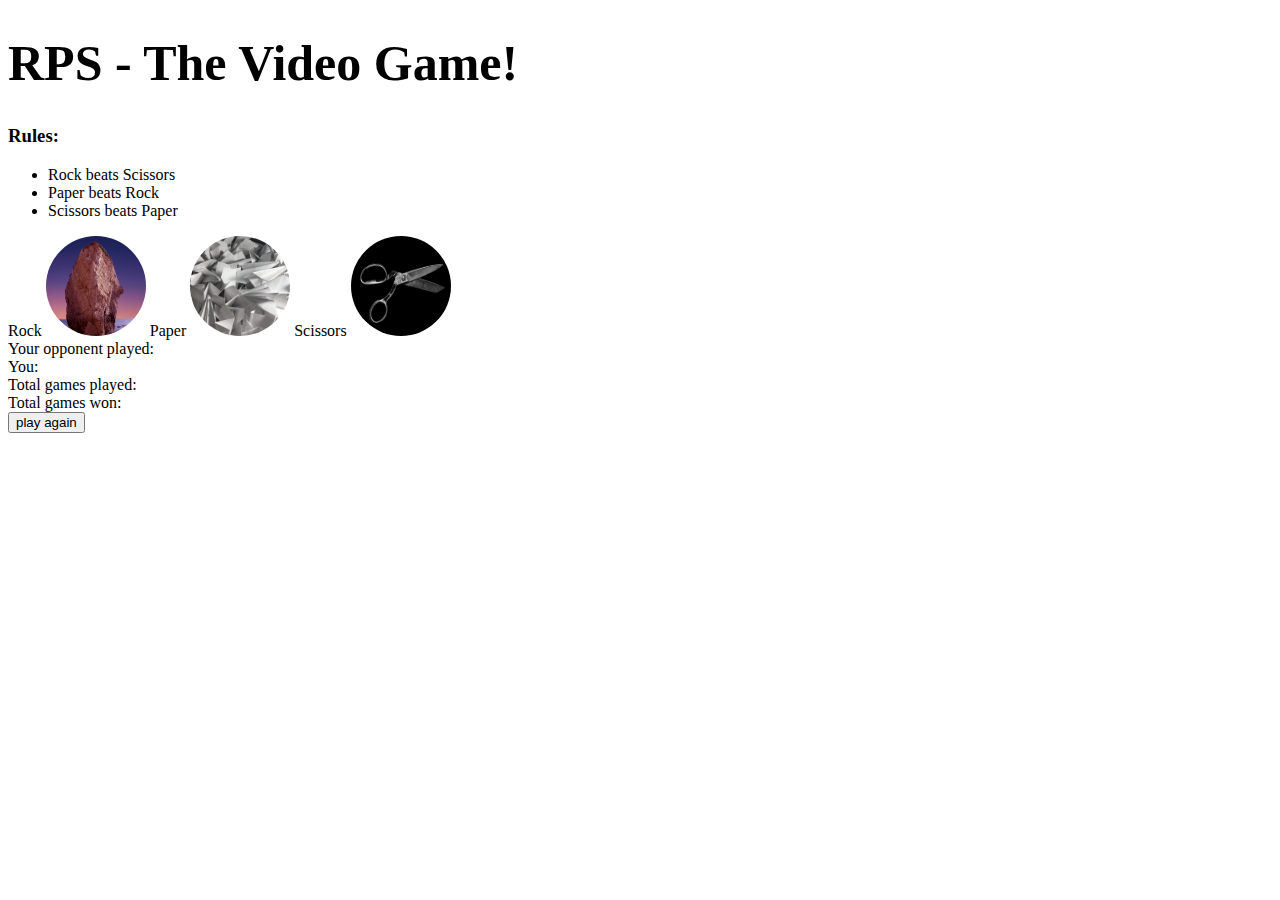
==== index.html @ 53d481e3 "had two tests working then broke it right before lunch. boo." ====
<!DOCTYPE html>
<html lang="en">

<head>
    <meta charset="UTF-8">
    <meta name="viewport" content="width=device-width, initial-scale=1.0">
    <meta http-equiv="X-UA-Compatible" content="ie=edge">
    <link rel="stylesheet" href="style.css">
    <title>RPS - The Video Game!</title>
</head>
<header class='instructions'>
    <h1>RPS - The Video Game!</h1>
   <div id='rules'>
       <h3>Rules:</h3>
       <ul>
           <li>Rock beats Scissors</li>
           <li>Paper beats Rock</li>
           <li> Scissors beats Paper</li>
       </ul>
    </div> 
</header>


<section class='throwChoices'>
    <label id='rock'> Rock
            <input name="choice" value="rock" type="radio" checked />
            <img class="rock-image" src="./assets/rock.jpeg">
    </label>
    <label id='paper'>Paper
            <input name="choice" value="paper" type="radio" checked />
            <img class="paper-image" src="./assets/paper.jpeg">
    </label>
    <label id='scissors'>Scissors
            <input name="choice" value="scissors" type="radio" checked />
            <img class="scissors-image" src="./assets/scissors.jpeg">
    </label>
</section>
<section id='results'>
    <div>
        Your opponent played: <span id='opp-throw'></span>
    </div>
    <div>
        You: <span id='game-result'></span>
    </div>
    <div>Total games played: <span id=games-played></span></div>
    <div>Total games won: <span id='games-won'></span></div>
</section>
<section id='play-again'>
    <button>play again</button>
</section>


<body>

    <script type='module' src="app.js"></script>
</body>

</html>
---- style.css ----
h1 {
    font-size: 50px;
}


.rock-image {
    border-radius: 100%;
    height: 100px;
    width: 100px;
}
.paper-image {
    border-radius: 100%;
    height: 100px;
    width: 100px;
}
.scissors-image {
    border-radius: 100%;
    height: 100px;
    width: 100px;
}
input {
    display: none;
}
input:checked + .throw-choices {
    border: 5px solid steelblue;
}
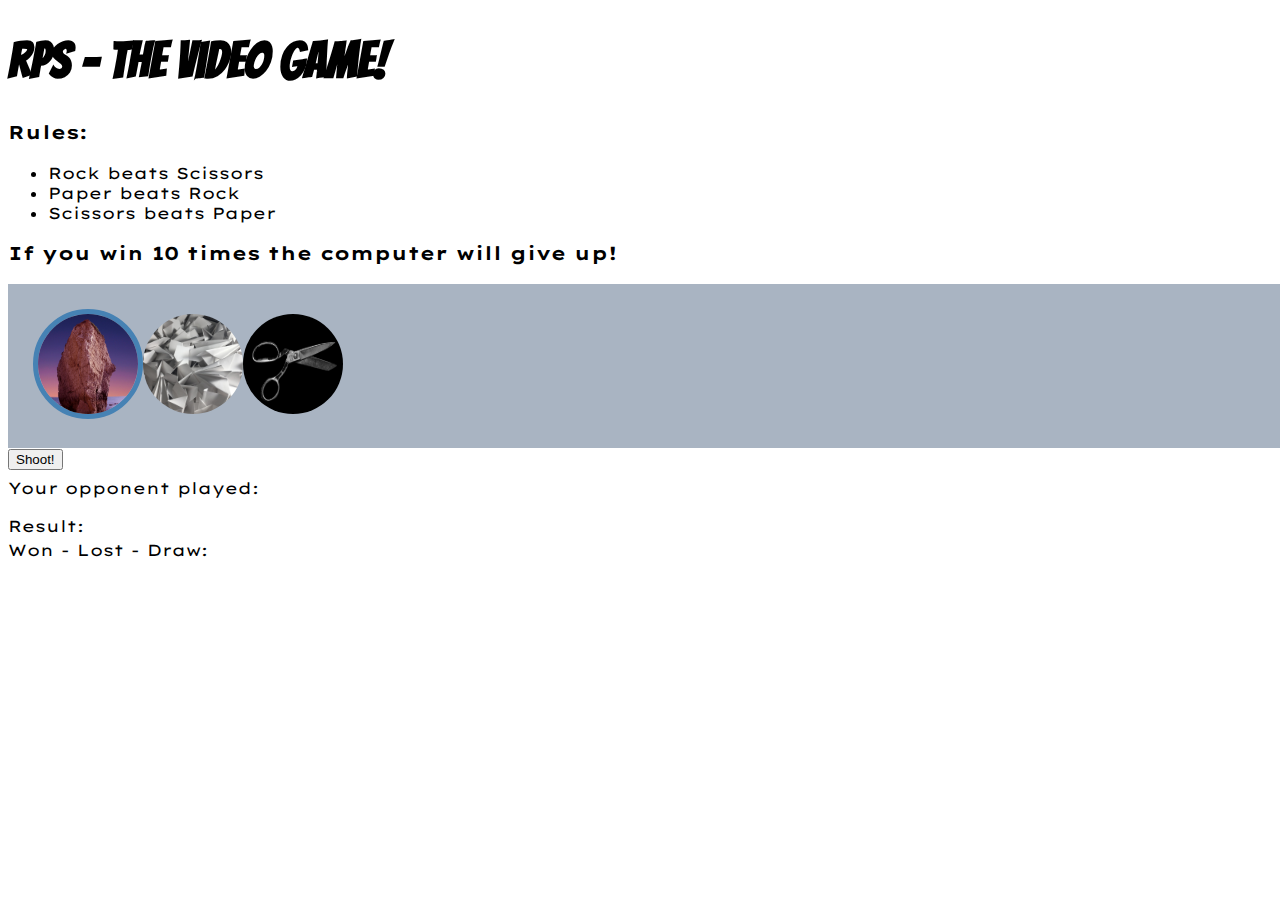
==== commit 6b046d36: "lab-04 completed" ====
--- a/index.html
+++ b/index.html
@@ -5,11 +5,14 @@
     <meta charset="UTF-8">
     <meta name="viewport" content="width=device-width, initial-scale=1.0">
     <meta http-equiv="X-UA-Compatible" content="ie=edge">
+    <link href="https://fonts.googleapis.com/css?family=Bangers|Lexend+Mega&display=swap" rel="stylesheet">
     <link rel="stylesheet" href="style.css">
     <title>RPS - The Video Game!</title>
 </head>
+
 <header class='instructions'>
     <h1>RPS - The Video Game!</h1>
+
    <div id='rules'>
        <h3>Rules:</h3>
        <ul>
@@ -17,42 +20,59 @@
            <li>Paper beats Rock</li>
            <li> Scissors beats Paper</li>
        </ul>
+       <h3>If you win 10 times the computer will give up!</h3>
     </div> 
 </header>
 
 
-<section class='throwChoices'>
-    <label id='rock'> Rock
-            <input name="choice" value="rock" type="radio" checked />
-            <img class="rock-image" src="./assets/rock.jpeg">
-    </label>
-    <label id='paper'>Paper
-            <input name="choice" value="paper" type="radio" checked />
-            <img class="paper-image" src="./assets/paper.jpeg">
-    </label>
-    <label id='scissors'>Scissors
-            <input name="choice" value="scissors" type="radio" checked />
-            <img class="scissors-image" src="./assets/scissors.jpeg">
-    </label>
+<div class='throwChoices'>
+
+    <div><label> 
+            <input name="choice" value='rock' type="radio" checked>
+            <img class="throw-image"   alt = '🤘' src="./assets/rock.jpeg">
+    </label></div>
+
+    <div><label>  
+            <input name="choice" value='paper' type="radio" />
+            <img class="throw-image" alt = '🂠' src="./assets/paper.jpeg">
+    </label></div>
+
+    <div><label> 
+            <input name="choice" value='scissors' type="radio"/>
+            <img class="throw-image" alt = '✄' src="./assets/scissors.jpeg">
+    </label></div>
+
+</div>
+
+
+<section class='in-game'>
+    <button id='shoot-button'>Shoot!</button>
 </section>
+
+
 <section id='results'>
+
     <div>
         Your opponent played: <span id='opp-throw'></span>
     </div>
+
     <div>
-        You: <span id='game-result'></span>
+        Result: <span id='game-result'></span>
     </div>
-    <div>Total games played: <span id=games-played></span></div>
-    <div>Total games won: <span id='games-won'></span></div>
+
+    <div>Won - Lost - Draw: <span id='games-wld'></span></div>
+
 </section>
-<section id='play-again'>
-    <button>play again</button>
-</section>
+
+
+
 
 
 <body>
 
     <script type='module' src="app.js"></script>
+
+
 </body>
 
 </html>--- a/style.css
+++ b/style.css
@@ -1,26 +1,58 @@
-h1 {
-    font-size: 50px;
+body {
+    width: 100%;
 }
 
 
-.rock-image {
+h1 {
+    font-size: 50px;
+    font-family: 'Bangers', cursive;
+}
+
+
+section {
+    font-family: 'Lexend Mega', sans-serif; 
+}
+
+
+.throwChoices {
+    background: #A9B4C2;
+    padding: 25px;
+    display: flex;
+    align-items: center;
+  
+}
+
+
+.throw-image {
     border-radius: 100%;
     height: 100px;
     width: 100px;
 }
-.paper-image {
-    border-radius: 100%;
-    height: 100px;
-    width: 100px;
+
+
+#rules {
+    font-family: 'Lexend Mega', sans-serif;
 }
-.scissors-image {
-    border-radius: 100%;
-    height: 100px;
-    width: 100px;
-}
+
+
 input {
     display: none;
 }
-input:checked + .throw-choices {
+
+
+input:checked + .throw-image {
     border: 5px solid steelblue;
+}
+
+
+#game-result {
+    Color: red; 
+    font-size: 200%; 
+}
+
+
+#opp-throw {
+
+    color: red; 
+    font-size: 150%; 
 }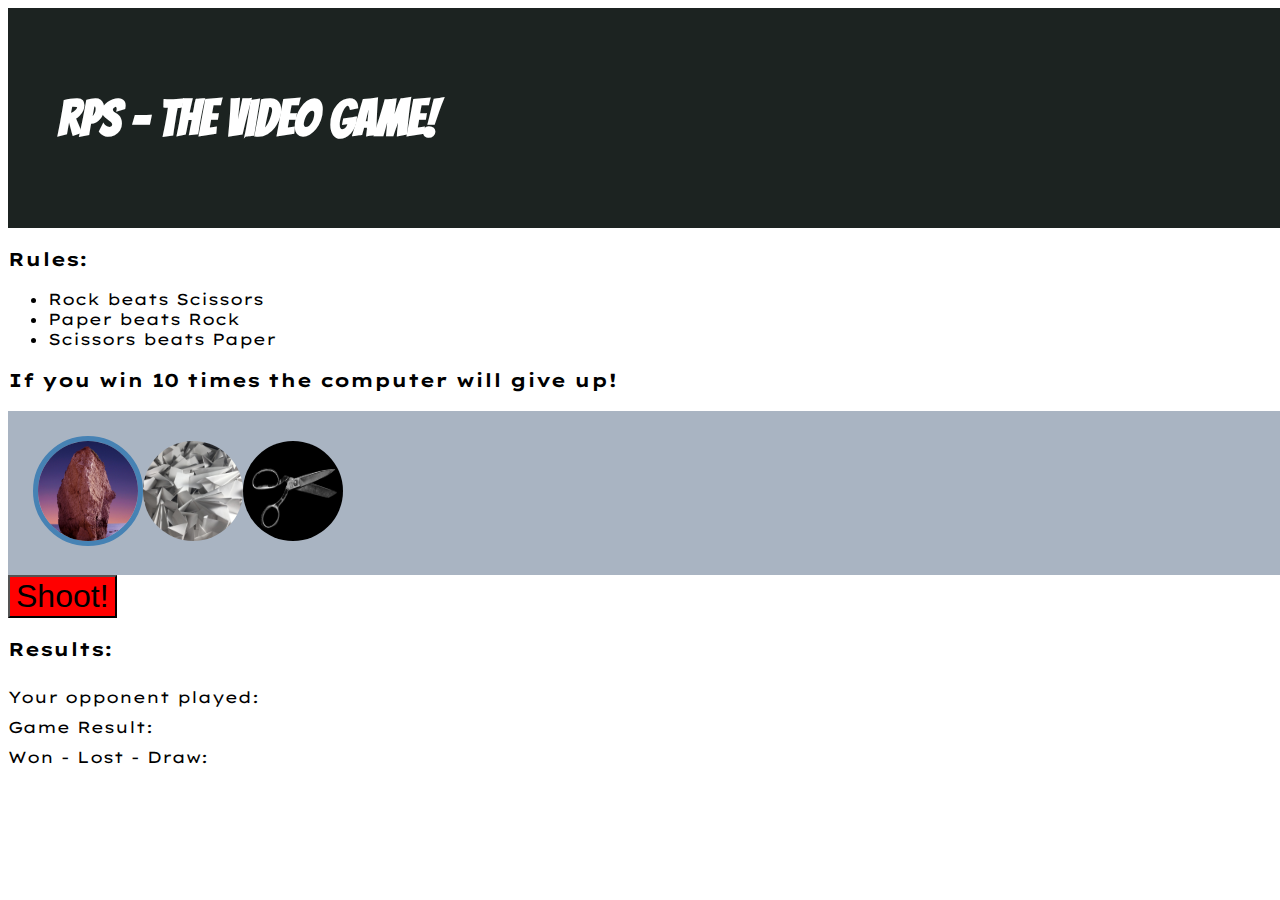
==== commit 12278de6: "app done. just working on CSS" ====
--- a/index.html
+++ b/index.html
@@ -9,10 +9,8 @@
     <link rel="stylesheet" href="style.css">
     <title>RPS - The Video Game!</title>
 </head>
-
 <header class='instructions'>
-    <h1>RPS - The Video Game!</h1>
-
+    <div id='logo'><h1>RPS - The Video Game!</h1></div>
    <div id='rules'>
        <h3>Rules:</h3>
        <ul>
@@ -20,59 +18,48 @@
            <li>Paper beats Rock</li>
            <li> Scissors beats Paper</li>
        </ul>
-       <h3>If you win 10 times the computer will give up!</h3>
     </div> 
+    <h3>If you win 10 times the computer will give up!</h3>
 </header>
 
 
 <div class='throwChoices'>
-
-    <div><label> 
+    <div><label>
             <input name="choice" value='rock' type="radio" checked>
-            <img class="throw-image"   alt = '🤘' src="./assets/rock.jpeg">
+            <img class="throw-image" alt='rock' src="./assets/rock.jpeg">
     </label></div>
-
-    <div><label>  
+    <div><label>
             <input name="choice" value='paper' type="radio" />
-            <img class="throw-image" alt = '🂠' src="./assets/paper.jpeg">
+            <img class="throw-image" alt="paper" src="./assets/paper.jpeg">
     </label></div>
-
-    <div><label> 
+    <div><label>
             <input name="choice" value='scissors' type="radio"/>
-            <img class="throw-image" alt = '✄' src="./assets/scissors.jpeg">
+            <img class="throw-image" alt="scissors"src="./assets/scissors.jpeg">
     </label></div>
-
 </div>
-
 
 <section class='in-game'>
     <button id='shoot-button'>Shoot!</button>
 </section>
 
-
 <section id='results'>
-
+    <h3>Results: </h3>
     <div>
         Your opponent played: <span id='opp-throw'></span>
     </div>
-
     <div>
-        Result: <span id='game-result'></span>
+        Game Result: <span id='game-result'></span>
     </div>
 
     <div>Won - Lost - Draw: <span id='games-wld'></span></div>
-
+    
 </section>
-
-
 
 
 
 <body>
 
     <script type='module' src="app.js"></script>
-
-
 </body>
 
 </html>--- a/style.css
+++ b/style.css
@@ -1,11 +1,23 @@
 body {
     width: 100%;
 }
+header{
+ 
+}
 
+#logo {
+    background: #1C2321;
+    color: white;
+ padding :50px;
+}
 
 h1 {
     font-size: 50px;
     font-family: 'Bangers', cursive;
+}
+
+h3 {
+    font-family: 'Lexend Mega', sans-serif;  
 }
 
 
@@ -14,40 +26,35 @@
 }
 
 
+ 
+
 .throwChoices {
     background: #A9B4C2;
     padding: 25px;
     display: flex;
     align-items: center;
-  
+
+    
 }
-
-
 .throw-image {
     border-radius: 100%;
     height: 100px;
     width: 100px;
+
 }
-
-
 #rules {
     font-family: 'Lexend Mega', sans-serif;
 }
-
-
 input {
-    display: none;
+display: none;
 }
-
-
 input:checked + .throw-image {
     border: 5px solid steelblue;
 }
 
-
 #game-result {
     Color: red; 
-    font-size: 200%; 
+    font-size: 150%; 
 }
 
 
@@ -55,4 +62,15 @@
 
     color: red; 
     font-size: 150%; 
+}
+
+#games-wld {
+
+    color: red; 
+    font-size: 150%; 
+}
+
+button {
+    font-size: 200%;
+    background: red;
 }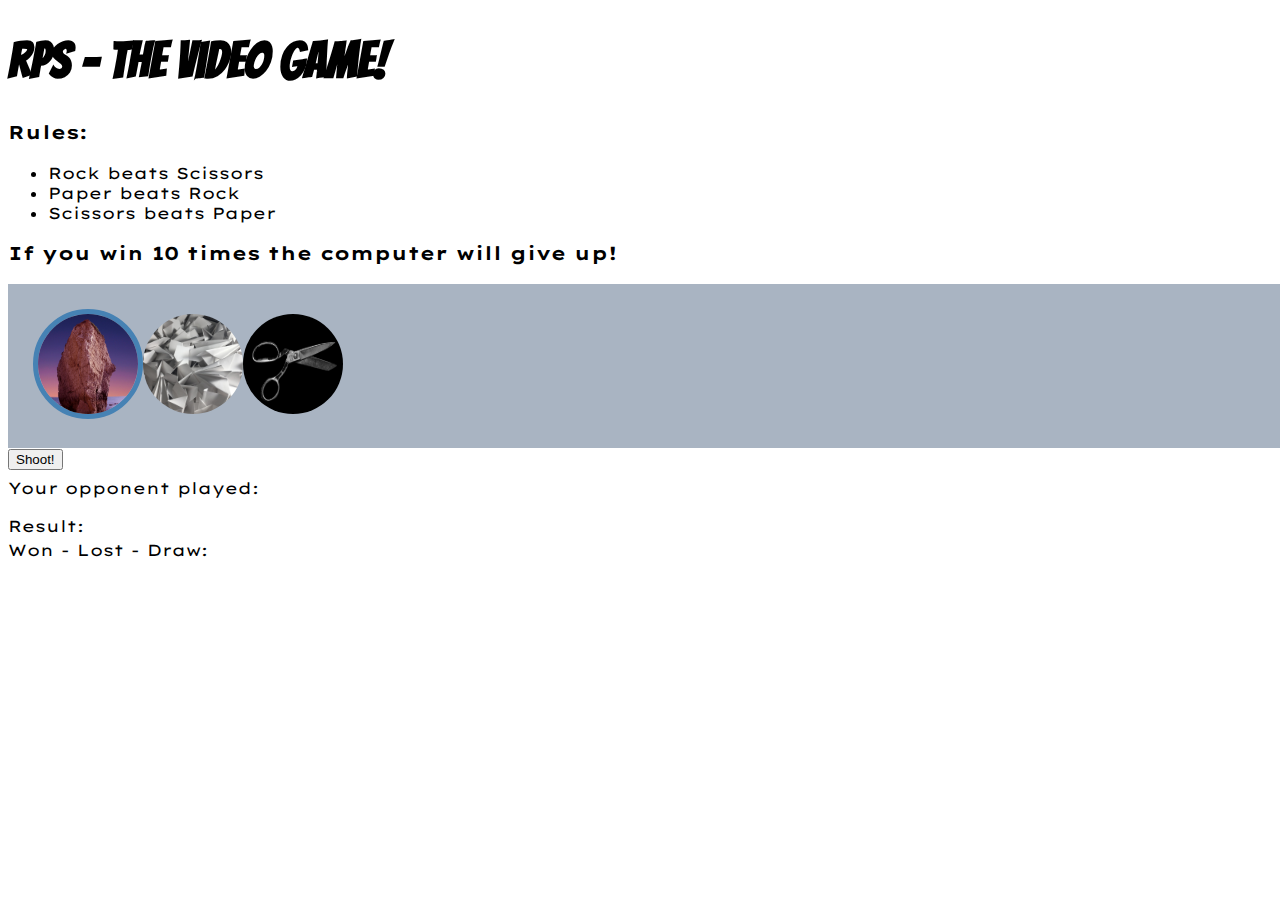
==== commit a7d6d790: "Merge 6b046d369ea495ccd708317d81ee7c06e87e48f5 into b54c7f4afa0a2af6819d757099bbf125f4c259bf" ====
--- a/index.html
+++ b/index.html
@@ -9,8 +9,10 @@
     <link rel="stylesheet" href="style.css">
     <title>RPS - The Video Game!</title>
 </head>
+
 <header class='instructions'>
-    <div id='logo'><h1>RPS - The Video Game!</h1></div>
+    <h1>RPS - The Video Game!</h1>
+
    <div id='rules'>
        <h3>Rules:</h3>
        <ul>
@@ -18,48 +20,59 @@
            <li>Paper beats Rock</li>
            <li> Scissors beats Paper</li>
        </ul>
+       <h3>If you win 10 times the computer will give up!</h3>
     </div> 
-    <h3>If you win 10 times the computer will give up!</h3>
 </header>
 
 
 <div class='throwChoices'>
-    <div><label>
+
+    <div><label> 
             <input name="choice" value='rock' type="radio" checked>
-            <img class="throw-image" alt='rock' src="./assets/rock.jpeg">
+            <img class="throw-image"   alt = '🤘' src="./assets/rock.jpeg">
     </label></div>
-    <div><label>
+
+    <div><label>  
             <input name="choice" value='paper' type="radio" />
-            <img class="throw-image" alt="paper" src="./assets/paper.jpeg">
+            <img class="throw-image" alt = '🂠' src="./assets/paper.jpeg">
     </label></div>
-    <div><label>
+
+    <div><label> 
             <input name="choice" value='scissors' type="radio"/>
-            <img class="throw-image" alt="scissors"src="./assets/scissors.jpeg">
+            <img class="throw-image" alt = '✄' src="./assets/scissors.jpeg">
     </label></div>
+
 </div>
+
 
 <section class='in-game'>
     <button id='shoot-button'>Shoot!</button>
 </section>
 
+
 <section id='results'>
-    <h3>Results: </h3>
+
     <div>
         Your opponent played: <span id='opp-throw'></span>
     </div>
+
     <div>
-        Game Result: <span id='game-result'></span>
+        Result: <span id='game-result'></span>
     </div>
 
     <div>Won - Lost - Draw: <span id='games-wld'></span></div>
-    
+
 </section>
+
+
 
 
 
 <body>
 
     <script type='module' src="app.js"></script>
+
+
 </body>
 
 </html>--- a/style.css
+++ b/style.css
@@ -1,23 +1,11 @@
 body {
     width: 100%;
 }
-header{
- 
-}
 
-#logo {
-    background: #1C2321;
-    color: white;
- padding :50px;
-}
 
 h1 {
     font-size: 50px;
     font-family: 'Bangers', cursive;
-}
-
-h3 {
-    font-family: 'Lexend Mega', sans-serif;  
 }
 
 
@@ -26,35 +14,40 @@
 }
 
 
- 
-
 .throwChoices {
     background: #A9B4C2;
     padding: 25px;
     display: flex;
     align-items: center;
+  
+}
 
-    
-}
+
 .throw-image {
     border-radius: 100%;
     height: 100px;
     width: 100px;
+}
 
-}
+
 #rules {
     font-family: 'Lexend Mega', sans-serif;
 }
+
+
 input {
-display: none;
+    display: none;
 }
+
+
 input:checked + .throw-image {
     border: 5px solid steelblue;
 }
 
+
 #game-result {
     Color: red; 
-    font-size: 150%; 
+    font-size: 200%; 
 }
 
 
@@ -62,15 +55,4 @@
 
     color: red; 
     font-size: 150%; 
-}
-
-#games-wld {
-
-    color: red; 
-    font-size: 150%; 
-}
-
-button {
-    font-size: 200%;
-    background: red;
 }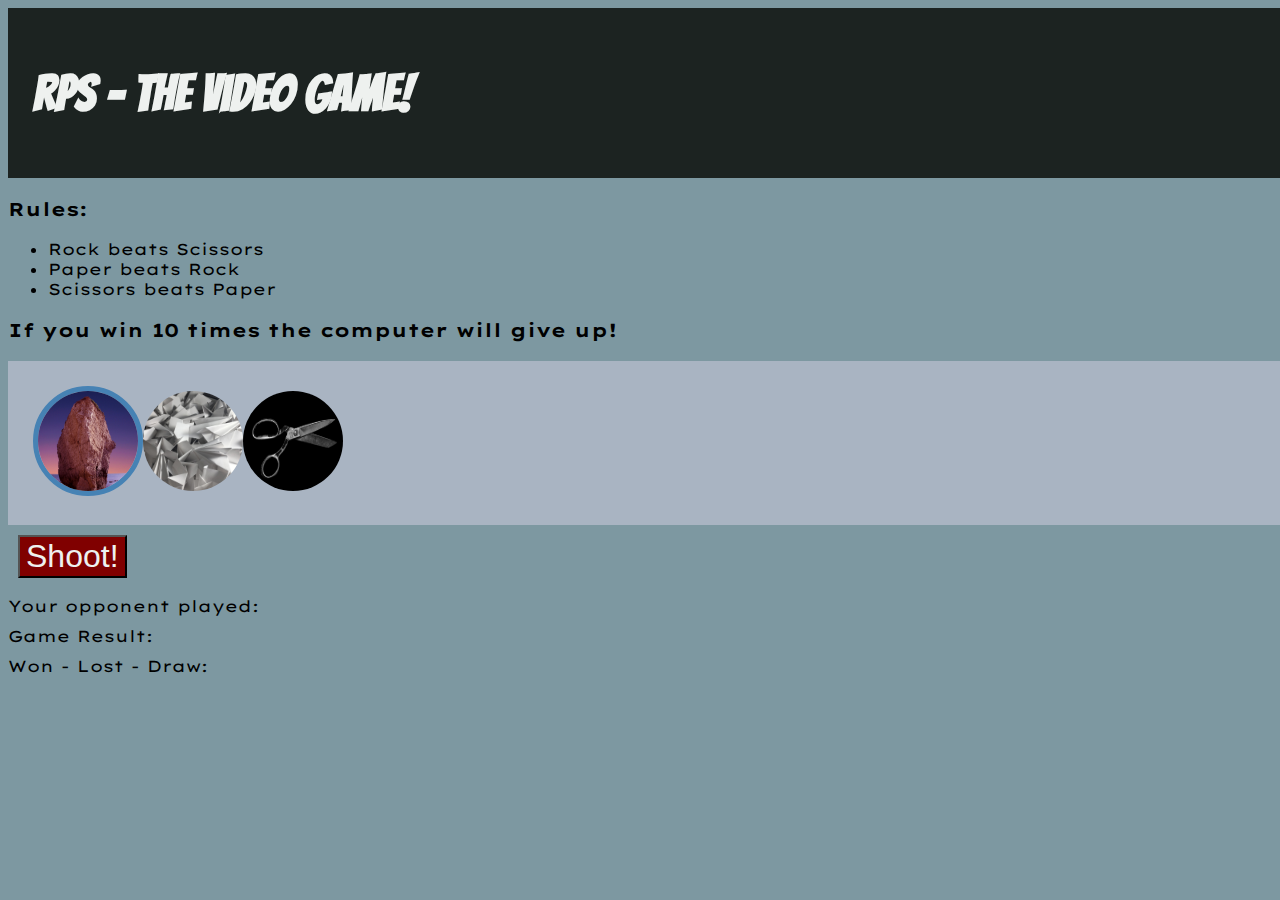
==== commit ff0ba04a: "final commit before re-submission.  i think" ====
--- a/index.html
+++ b/index.html
@@ -9,10 +9,8 @@
     <link rel="stylesheet" href="style.css">
     <title>RPS - The Video Game!</title>
 </head>
-
 <header class='instructions'>
-    <h1>RPS - The Video Game!</h1>
-
+    <div id='logo'><h1>RPS - The Video Game!</h1></div>
    <div id='rules'>
        <h3>Rules:</h3>
        <ul>
@@ -20,59 +18,48 @@
            <li>Paper beats Rock</li>
            <li> Scissors beats Paper</li>
        </ul>
-       <h3>If you win 10 times the computer will give up!</h3>
     </div> 
+    <h3>If you win 10 times the computer will give up!</h3>
 </header>
 
 
 <div class='throwChoices'>
-
-    <div><label> 
+    <div><label>
             <input name="choice" value='rock' type="radio" checked>
-            <img class="throw-image"   alt = '🤘' src="./assets/rock.jpeg">
+            <img class="throw-image" alt='rock' src="./assets/rock.jpeg">
     </label></div>
-
-    <div><label>  
+    <div><label>
             <input name="choice" value='paper' type="radio" />
-            <img class="throw-image" alt = '🂠' src="./assets/paper.jpeg">
+            <img class="throw-image" alt="paper" src="./assets/paper.jpeg">
     </label></div>
-
-    <div><label> 
+    <div><label>
             <input name="choice" value='scissors' type="radio"/>
-            <img class="throw-image" alt = '✄' src="./assets/scissors.jpeg">
+            <img class="throw-image" alt="scissors"src="./assets/scissors.jpeg">
     </label></div>
-
 </div>
-
 
 <section class='in-game'>
     <button id='shoot-button'>Shoot!</button>
 </section>
-
 
 <section id='results'>
 
     <div>
         Your opponent played: <span id='opp-throw'></span>
     </div>
-
     <div>
-        Result: <span id='game-result'></span>
+        Game Result: <span id='game-result'></span>
     </div>
 
     <div>Won - Lost - Draw: <span id='games-wld'></span></div>
-
+    
 </section>
-
-
 
 
 
 <body>
 
     <script type='module' src="app.js"></script>
-
-
 </body>
 
 </html>--- a/style.css
+++ b/style.css
@@ -1,11 +1,23 @@
 body {
     width: 100%;
+    background: #7D98A1;
 }
 
+
+#logo {
+    background: #1C2321;
+    color: #EEF1EF;
+    padding :25px;
+    margin: 0;
+}
 
 h1 {
     font-size: 50px;
     font-family: 'Bangers', cursive;
+}
+
+h3 {
+    font-family: 'Lexend Mega', sans-serif;  
 }
 
 
@@ -14,45 +26,52 @@
 }
 
 
+ 
+
 .throwChoices {
     background: #A9B4C2;
     padding: 25px;
     display: flex;
     align-items: center;
-  
+
+    
 }
-
-
 .throw-image {
     border-radius: 100%;
     height: 100px;
     width: 100px;
+
 }
-
-
 #rules {
     font-family: 'Lexend Mega', sans-serif;
 }
-
-
 input {
-    display: none;
+display: none;
 }
-
-
 input:checked + .throw-image {
     border: 5px solid steelblue;
 }
 
-
 #game-result {
-    Color: red; 
-    font-size: 200%; 
+     
+    font-size: 150%; 
 }
 
 
 #opp-throw {
 
-    color: red; 
+   
     font-size: 150%; 
+}
+
+#games-wld {
+
+    font-size: 150%; 
+}
+
+button {
+    font-size: 200%;
+    color: #EEF1EF;
+    background: maroon;
+    margin: 10px;
 }